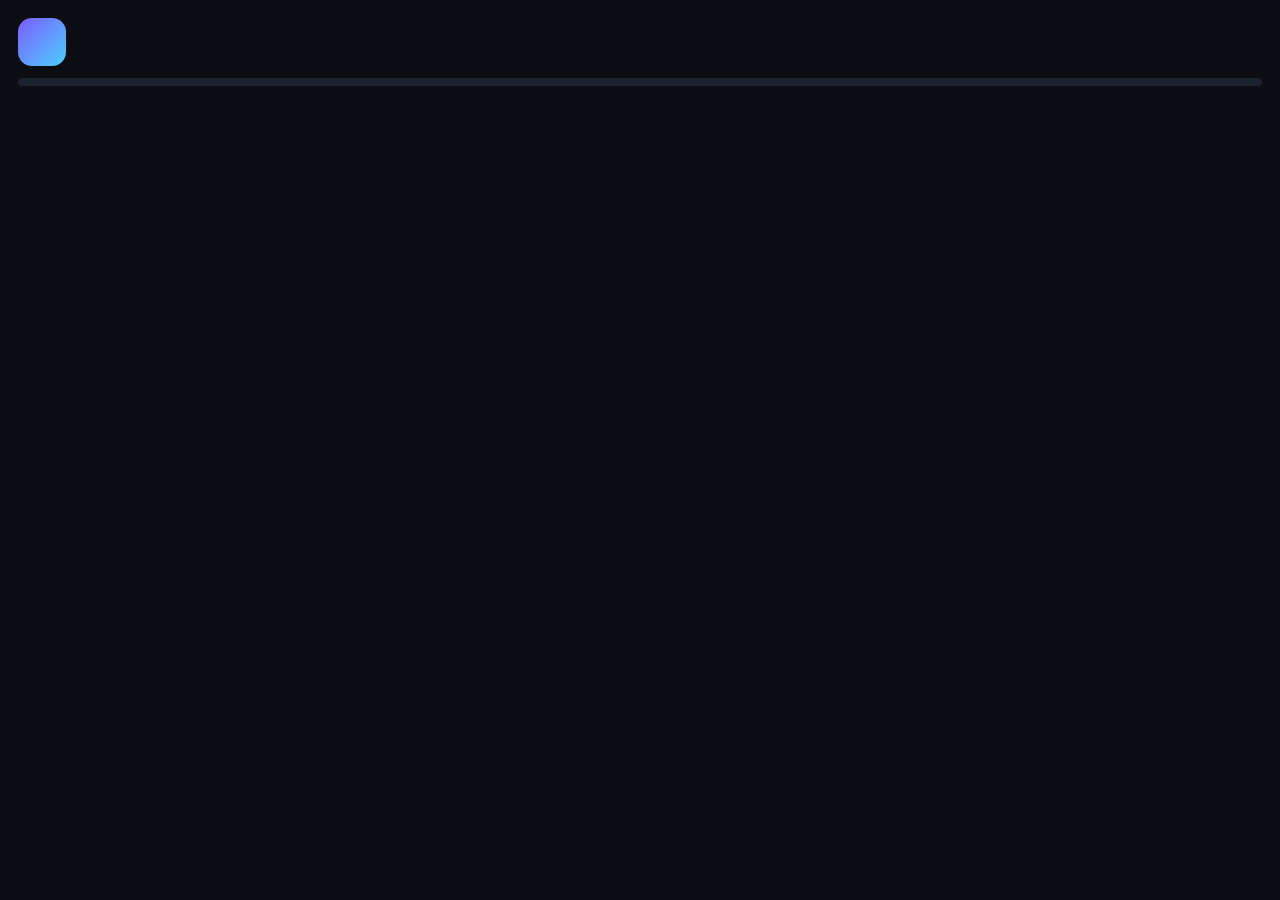
==== app/src/main/assets/web/detail.html @ 46908748 "Add files via upload" ====
<!doctype html><html><head><meta charset=utf8><link rel=stylesheet href=style.css></head><body class=detail>
<div class=dhead><div class=ava></div><div><b id=n></b><br><small id=p></small></div></div>
<div id=st class=badge></div><div class=rows id=r></div><div class=acts id=acts></div>
<script src=app.js></script><script>
const q=(location.search.split('pkg=')[1]||'');const d=JSON.parse(AxNative.detail(decodeURIComponent(q)));
n.textContent=d.name;p.textContent=d.pkg;st.textContent=d.enabled?'已启用':'已禁用';
r.innerHTML=`<div>版本 ${d.ver}</div><div>TargetSDK ${d.tgt}</div><div>安装 ${new Date(d.inst).toLocaleDateString()}</div><div>更新 ${new Date(d.upd).toLocaleDateString()}</div><div class=path>${d.path}</div>`;
if(d.lvl==2){st.textContent+=' · 受保护';acts.innerHTML='<i>白名单保护，禁止写操作</i>'}
else acts.innerHTML=`<button onclick="g('freeze')">冻结</button><button onclick="g('enable')">启用</button><button onclick="g('clearData')">清数据</button><button class=danger onclick="g('uninstall')">卸载</button>`;
function g(o){if(d.lvl==1&&!confirm('关键组件，确认'+o+'？\n'+d.reason))return;alert(AxNative[o](d.pkg));location.reload()}
</script></body></html>
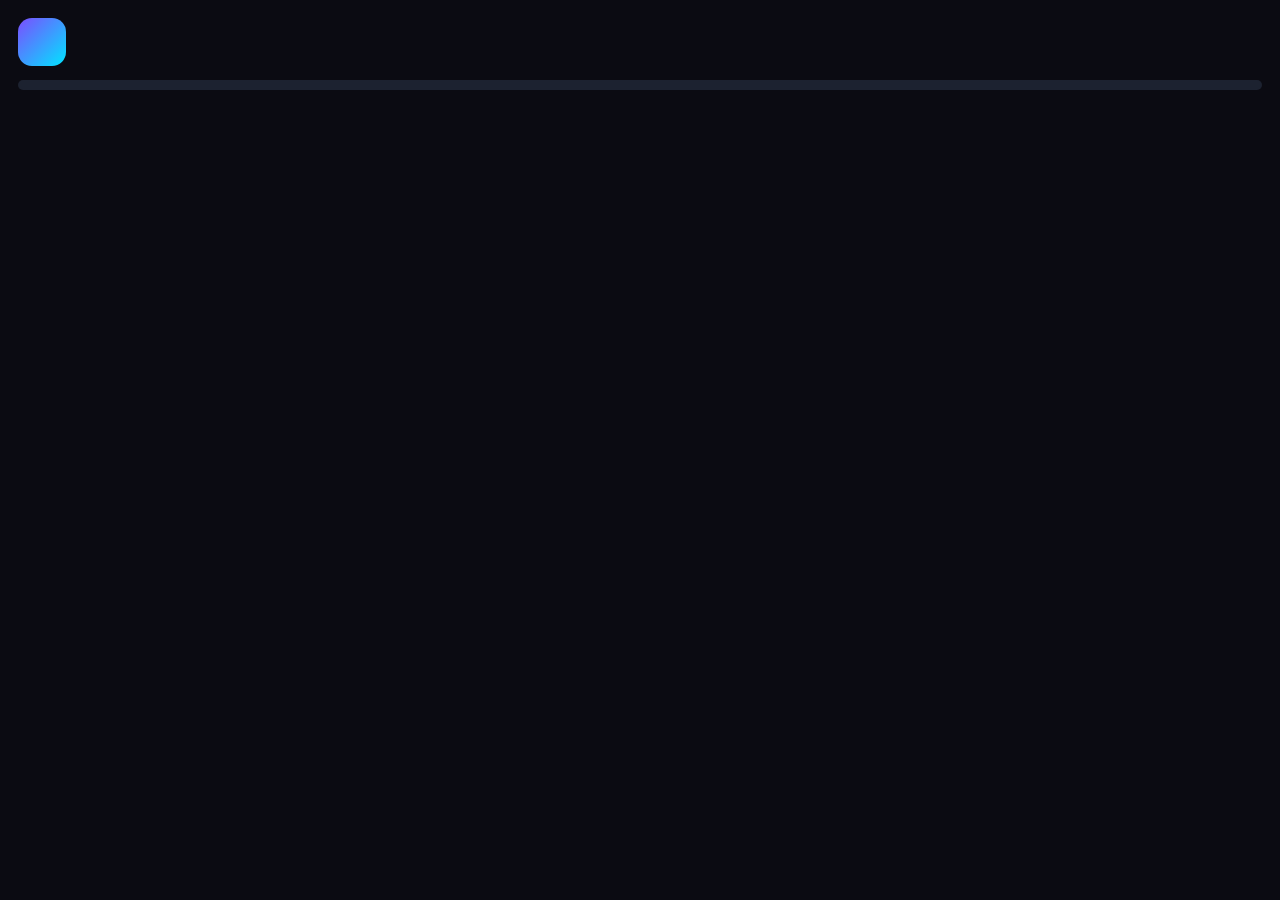
==== commit 3d63c8e8: "Add files via upload" ====
--- a/app/src/main/assets/web/detail.html
+++ b/app/src/main/assets/web/detail.html
@@ -1,11 +1,44 @@
-<!doctype html><html><head><meta charset=utf8><link rel=stylesheet href=style.css></head><body class=detail>
-<div class=dhead><div class=ava></div><div><b id=n></b><br><small id=p></small></div></div>
-<div id=st class=badge></div><div class=rows id=r></div><div class=acts id=acts></div>
-<script src=app.js></script><script>
-const q=(location.search.split('pkg=')[1]||'');const d=JSON.parse(AxNative.detail(decodeURIComponent(q)));
-n.textContent=d.name;p.textContent=d.pkg;st.textContent=d.enabled?'已启用':'已禁用';
-r.innerHTML=`<div>版本 ${d.ver}</div><div>TargetSDK ${d.tgt}</div><div>安装 ${new Date(d.inst).toLocaleDateString()}</div><div>更新 ${new Date(d.upd).toLocaleDateString()}</div><div class=path>${d.path}</div>`;
-if(d.lvl==2){st.textContent+=' · 受保护';acts.innerHTML='<i>白名单保护，禁止写操作</i>'}
-else acts.innerHTML=`<button onclick="g('freeze')">冻结</button><button onclick="g('enable')">启用</button><button onclick="g('clearData')">清数据</button><button class=danger onclick="g('uninstall')">卸载</button>`;
-function g(o){if(d.lvl==1&&!confirm('关键组件，确认'+o+'？\n'+d.reason))return;alert(AxNative[o](d.pkg));location.reload()}
-</script></body></html>
+<!doctype html>
+<html lang="zh">
+<head>
+<meta charset="utf-8">
+<meta name="viewport" content="width=device-width,initial-scale=1">
+<link rel="stylesheet" href="style.css">
+</head>
+<body class="detail">
+<div class="dhead">
+  <div class="ava"></div>
+  <div><b id="n"></b><br><small id="p"></small></div>
+</div>
+<div id="st" class="badge"></div>
+<div class="rows" id="r"></div>
+<div class="acts" id="acts"></div>
+<script src="app.js"></script>
+<script>
+var q = (location.search.split('pkg=')[1] || '');
+var d = JSON.parse(AxNative.detail(decodeURIComponent(q)));
+n.textContent = d.name;
+p.textContent = d.pkg;
+st.textContent = d.enabled ? '已启用' : '已禁用';
+r.innerHTML = '<div>版本 ' + d.ver + '</div>'
+  + '<div>TargetSDK ' + d.tgt + '</div>'
+  + '<div>安装 ' + new Date(d.inst).toLocaleDateString() + '</div>'
+  + '<div>更新 ' + new Date(d.upd).toLocaleDateString() + '</div>'
+  + '<div class="path">' + d.path + '</div>';
+if (d.lvl == 2) {
+  st.textContent += ' · 受保护';
+  acts.innerHTML = '<i>白名单保护，禁止写操作</i>';
+} else {
+  acts.innerHTML = '<button onclick="g('freeze')">冻结</button>'
+    + '<button onclick="g('enable')">启用</button>'
+    + '<button onclick="g('clearData')">清数据</button>'
+    + '<button class="danger" onclick="g('uninstall')">卸载</button>';
+}
+function g(o) {
+  if (d.lvl == 1 && !confirm('关键系统组件，确认 ' + o + '？')) return;
+  alert(AxNative[o](d.pkg));
+  location.reload();
+}
+</script>
+</body>
+</html>
--- a/app/src/main/assets/web/style.css
+++ b/app/src/main/assets/web/style.css
@@ -0,0 +1,40 @@
+:root{
+  --bg:#0B0B12;
+  --card:linear-gradient(145deg,#1B2030,#11141D);
+  --acc:#7C4DFF;
+  --acc2:#00E5FF;
+  --t:#E8EAF0;
+}
+*{box-sizing:border-box;-webkit-tap-highlight-color:transparent}
+body{margin:0;background:var(--bg);color:var(--t);font:14px/1.5 system-ui,sans-serif}
+.bar{padding:16px 18px;display:flex;gap:10px;align-items:center;position:sticky;top:0;background:rgba(11,11,18,.9);backdrop-filter:blur(8px);z-index:5}
+.logo{font-weight:800;font-size:19px;letter-spacing:.5px;
+  background:linear-gradient(90deg,var(--acc),var(--acc2));
+  -webkit-background-clip:text;background-clip:text;color:transparent;flex:1}
+.badge{padding:5px 11px;border-radius:99px;background:#1C2230;font-size:12px;font-weight:600}
+.mini{background:#232A3D;border:0;color:var(--t);border-radius:10px;padding:6px 11px;font-size:12px}
+.grid{padding:12px;display:grid;gap:10px;padding-bottom:90px}
+.card{background:var(--card);border-radius:16px;padding:14px;display:flex;justify-content:space-between;align-items:center;
+  box-shadow:0 6px 20px rgba(0,0,0,.35);transition:transform .12s,box-shadow .12s}
+.card:active{transform:scale(.985)}
+.card.sel{box-shadow:0 0 0 2px var(--acc),0 0 18px rgba(124,77,255,.4)}
+.card .meta b{font-size:14px}
+.card small{opacity:.55;font-size:11px}
+.tag{display:inline-block;padding:1px 6px;border-radius:6px;font-size:10px;margin-left:4px;vertical-align:middle}
+.tag.hard{background:#FF3B5C;color:#fff}
+.tag.soft{background:#FF9F1C;color:#000}
+.acts button{background:#232A3D;color:var(--t);border:0;border-radius:10px;padding:6px 9px;margin-left:6px;font-size:12px}
+.acts .danger{background:linear-gradient(135deg,#FF5C7C,#FF8A5C)}
+.mb{position:fixed;bottom:0;left:0;right:0;background:#12151F;display:flex;gap:6px;padding:11px;flex-wrap:wrap;
+  border-top:1px solid #232A3D;animation:u .2s ease}
+.mb button{padding:8px 11px;border-radius:10px;border:0;background:#232A3D;color:var(--t);font-size:12px;font-weight:600}
+.mb .danger{background:linear-gradient(135deg,#FF5C7C,#FF8A5C)}
+@keyframes u{from{transform:translateY(100%)}to{transform:translateY(0)}}
+.detail{padding:18px}
+.dhead{display:flex;gap:12px;align-items:center;margin-bottom:14px}
+.ava{width:48px;height:48px;border-radius:14px;background:linear-gradient(135deg,var(--acc),var(--acc2))}
+.rows div{padding:8px 0;border-bottom:1px solid #1C2230;font-size:13px}
+.rows .path{opacity:.5;font-size:11px;word-break:break-all}
+#acts{margin-top:18px;display:flex;gap:8px;flex-wrap:wrap}
+#acts button{background:#232A3D;color:var(--t);border:0;border-radius:10px;padding:9px 14px;font-weight:600}
+#acts .danger{background:linear-gradient(135deg,#FF5C7C,#FF8A5C)}
